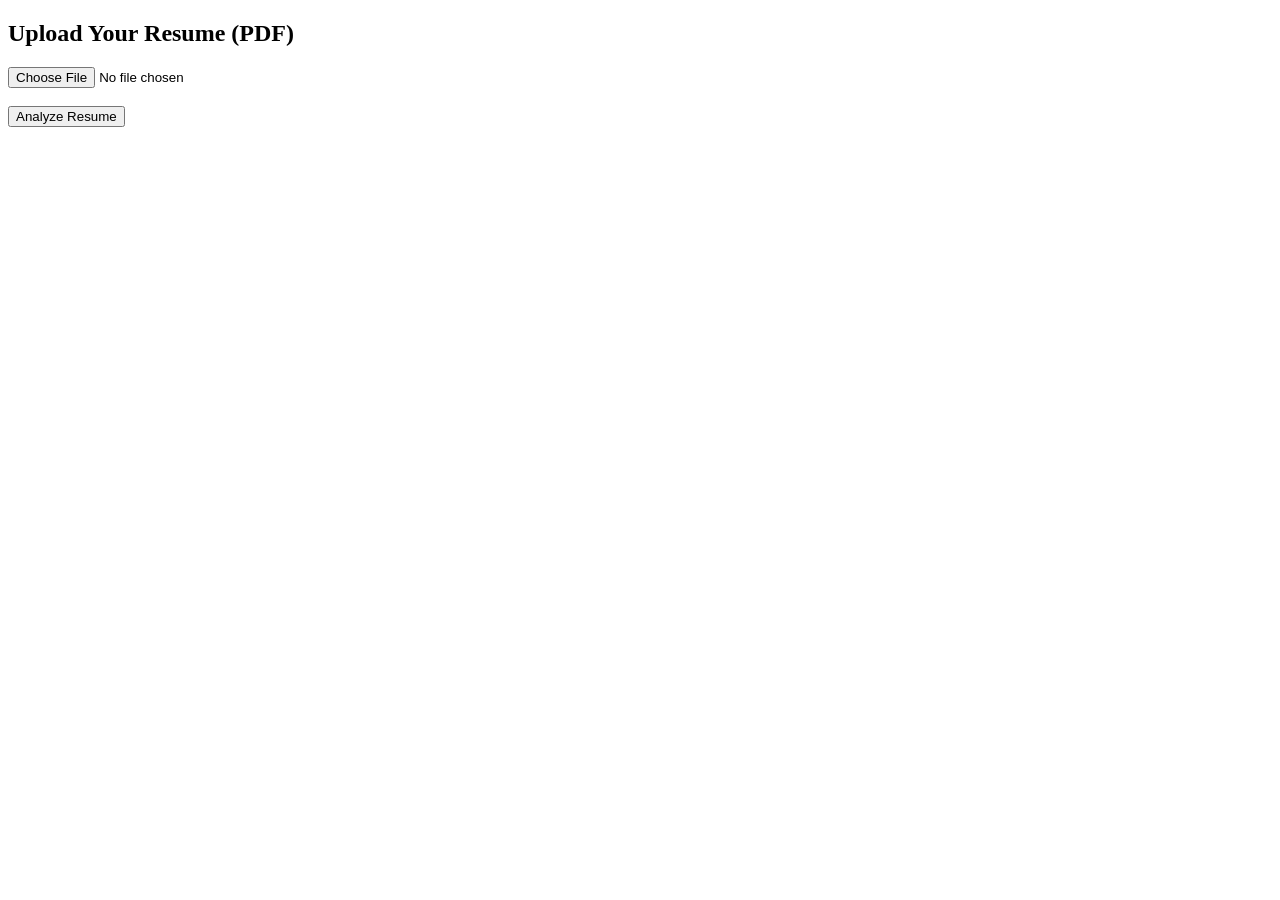
==== templates/index.html @ df36c5dd "structure" ====
<!DOCTYPE html>
<html>
<head>
    <title>ResumeWizard</title>
</head>
<body>
    <h2>Upload Your Resume (PDF)</h2>

    <form action="/upload" method="post" enctype="multipart/form-data">
        <input type="file" name="resume" accept=".pdf" required>
        <br><br>
        <button type="submit">Analyze Resume</button>
    </form>
</body>
</html>
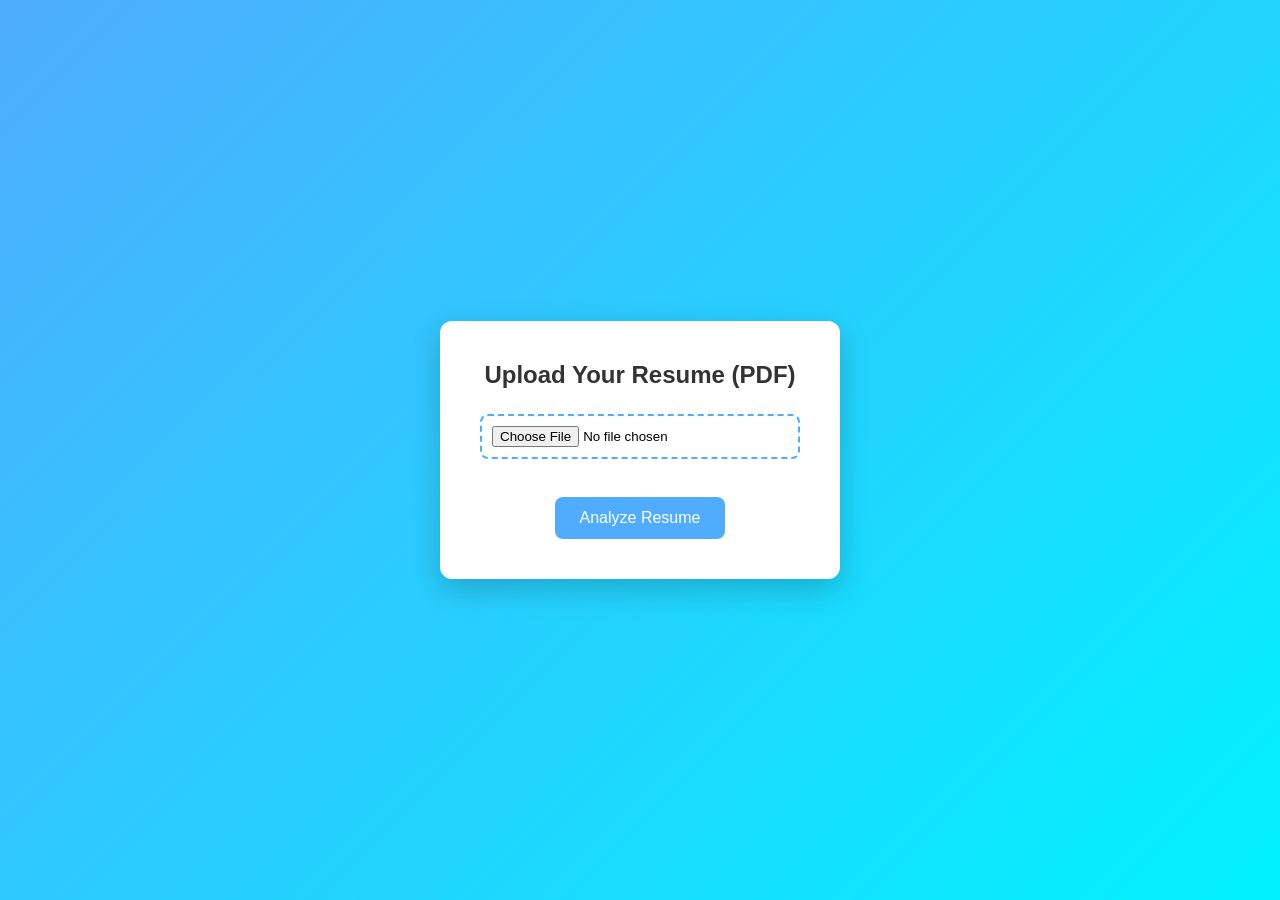
==== commit 2532882b: "Added PDF extraction and result page" ====
--- a/templates/index.html
+++ b/templates/index.html
@@ -1,15 +1,22 @@
 <!DOCTYPE html>
 <html>
 <head>
+    <link rel="stylesheet" href="./style/style.css">
     <title>ResumeWizard</title>
 </head>
 <body>
-    <h2>Upload Your Resume (PDF)</h2>
 
-    <form action="/upload" method="post" enctype="multipart/form-data">
-        <input type="file" name="resume" accept=".pdf" required>
-        <br><br>
-        <button type="submit">Analyze Resume</button>
-    </form>
+<div class="container">
+
+<h2>Upload Your Resume (PDF)</h2>
+
+<form action="/upload" method="post" enctype="multipart/form-data">
+    <input type="file" name="resume" accept=".pdf" required>
+    <br><br>
+    <button type="submit">Analyze Resume</button>
+</form>
+
+</div>
+
 </body>
 </html>
--- a/templates/style/style.css
+++ b/templates/style/style.css
@@ -0,0 +1,71 @@
+/* Reset */
+*{
+    margin:0;
+    padding:0;
+    box-sizing:border-box;
+    font-family: 'Segoe UI', Tahoma, Geneva, Verdana, sans-serif;
+}
+
+/* Body styling */
+body{
+    height:100vh;
+    display:flex;
+    justify-content:center;
+    align-items:center;
+    background: linear-gradient(135deg,#4facfe,#00f2fe);
+}
+
+/* Main container */
+.container{
+    background:white;
+    padding:40px;
+    border-radius:12px;
+    box-shadow:0 10px 30px rgba(0,0,0,0.2);
+    text-align:center;
+    width:400px;
+}
+
+/* Heading */
+h2{
+    margin-bottom:25px;
+    color:#333;
+}
+
+/* File input styling */
+input[type="file"]{
+    padding:10px;
+    border:2px dashed #4facfe;
+    width:100%;
+    border-radius:8px;
+    cursor:pointer;
+    transition:0.3s;
+}
+
+/* Hover effect */
+input[type="file"]:hover{
+    background:#f2f9ff;
+}
+
+/* Button styling */
+button{
+    margin-top:20px;
+    padding:12px 25px;
+    border:none;
+    background:#4facfe;
+    color:white;
+    font-size:16px;
+    border-radius:8px;
+    cursor:pointer;
+    transition:0.3s;
+}
+
+/* Button hover animation */
+button:hover{
+    background:#007bff;
+    transform:scale(1.05);
+}
+
+/* Button click effect */
+button:active{
+    transform:scale(0.95);
+}
